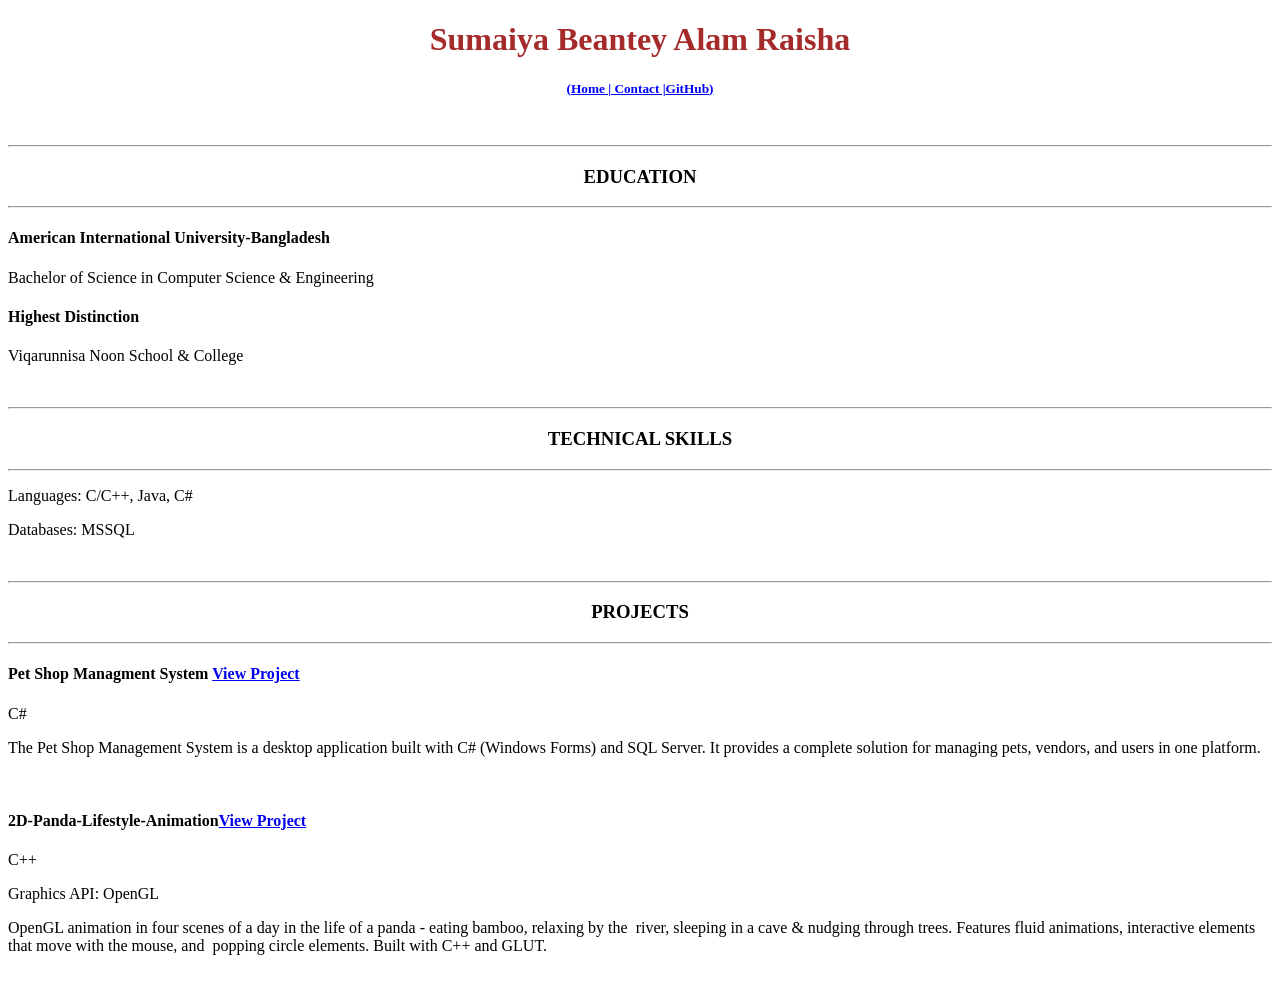
==== MID/task 2/task2.html @ 623dd737 "class2" ====
<!DOCTYPE html>
<html>
    <head>
          <link rel="stylesheet" href="style2.css";>
        <title>Portfolio</title>
    </head>
    <body>
        <h1>Sumaiya Beantey Alam Raisha</h1>
        <h5>(Home | Contact |<a href="https://github.com/Sumaiya-Raisha">GitHub</a>)</address></h5>
        <br>
        <hr>
        <h3>EDUCATION</h3>
        <hr>
       <h4>American International University-Bangladesh</h4>
        <p>Bachelor of Science in Computer Science & Engineering</p>
        <h4>Highest Distinction</h4>
        <p>Viqarunnisa Noon School & College</p>
        <br>
        <hr>
        <h3>TECHNICAL SKILLS</h3>
        <hr>
        <p>Languages: C/C++, Java, C#</p>
        <p>Databases: MSSQL</p>
        <br>
        <hr>
        <h3>PROJECTS</h3>
        <hr>
        <h4>Pet Shop Managment System <a href="https://github.com/Sumaiya-Raisha/Pet_Shop_Managment_System">View Project</a></h4>
        <p>C#</p>
        <p>The Pet Shop Management System is a desktop application built with C# (Windows Forms) and SQL Server. It provides a complete solution for managing pets, vendors, and users in one platform.</p>
        <br>
        <h4>
2D-Panda-Lifestyle-Animation<a href="https://github.com/Sumaiya-Raisha/2D-Panda-Lifestyle-Animation">View Project</a></h4>
        <p>C++</p>
        <p>Graphics API: OpenGL</p>
        <p>OpenGL animation in four scenes of a day in the life of a panda - eating bamboo, relaxing by the river, sleeping in a cave & nudging through trees. Features fluid animations, interactive elements that move with the mouse, and popping circle elements. Built with C++ and GLUT.
 
</p>
        <br>
 
    </body>
</html>
---- MID/task 2/style2.css ----
h1,h3{
    text-align: center;
}
h1{
    color: brown;
}
h5{
    text-decoration: underline;
    color: blue;
    text-align: center;
}
.box2{
   position: absolute; 
  z-index: 1;
  background: rgb(95, 185, 215);
}
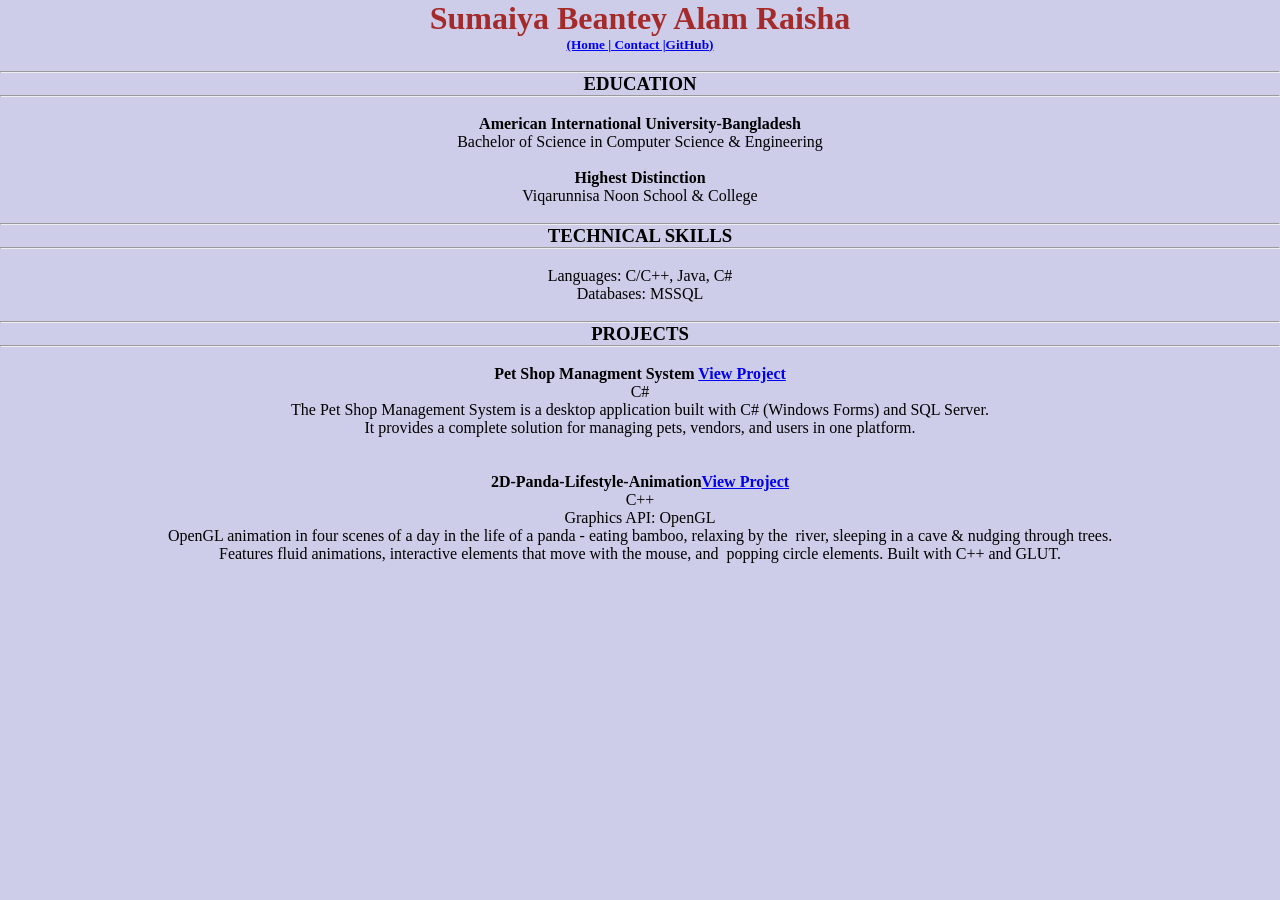
==== commit a00c66c6: "add" ====
--- a/MID/task 2/task2.html
+++ b/MID/task 2/task2.html
@@ -5,39 +5,46 @@
         <title>Portfolio</title>
     </head>
     <body>
+        
         <h1>Sumaiya Beantey Alam Raisha</h1>
         <h5>(Home | Contact |<a href="https://github.com/Sumaiya-Raisha">GitHub</a>)</address></h5>
         <br>
         <hr>
         <h3>EDUCATION</h3>
         <hr>
+        <br>
        <h4>American International University-Bangladesh</h4>
         <p>Bachelor of Science in Computer Science & Engineering</p>
+        <br>
         <h4>Highest Distinction</h4>
         <p>Viqarunnisa Noon School & College</p>
         <br>
         <hr>
         <h3>TECHNICAL SKILLS</h3>
         <hr>
+        <br>
         <p>Languages: C/C++, Java, C#</p>
         <p>Databases: MSSQL</p>
         <br>
         <hr>
         <h3>PROJECTS</h3>
         <hr>
+        <br>
         <h4>Pet Shop Managment System <a href="https://github.com/Sumaiya-Raisha/Pet_Shop_Managment_System">View Project</a></h4>
         <p>C#</p>
-        <p>The Pet Shop Management System is a desktop application built with C# (Windows Forms) and SQL Server. It provides a complete solution for managing pets, vendors, and users in one platform.</p>
+        <p>The Pet Shop Management System is a desktop application built with C# (Windows Forms) and SQL Server.</p>
+        <p> It provides a complete solution for managing pets, vendors, and users in one platform.</p>
+        <br>
         <br>
         <h4>
 2D-Panda-Lifestyle-Animation<a href="https://github.com/Sumaiya-Raisha/2D-Panda-Lifestyle-Animation">View Project</a></h4>
         <p>C++</p>
         <p>Graphics API: OpenGL</p>
-        <p>OpenGL animation in four scenes of a day in the life of a panda - eating bamboo, relaxing by the river, sleeping in a cave & nudging through trees. Features fluid animations, interactive elements that move with the mouse, and popping circle elements. Built with C++ and GLUT.
+        <p>OpenGL animation in four scenes of a day in the life of a panda - eating bamboo, relaxing by the river, sleeping in a cave & nudging through trees.</p>
+        <p> Features fluid animations, interactive elements that move with the mouse, and popping circle elements. Built with C++ and GLUT.
  
 </p>
         <br>
- 
     </body>
 </html>
  
--- a/MID/task 2/style2.css
+++ b/MID/task 2/style2.css
@@ -1,4 +1,12 @@
-h1,h3{
+*{
+    background-color: rgb(205, 205, 233);
+    text-align: center;
+    margin: 0;
+    padding: 0;
+    box-sizing: border-box;
+}
+    
+    h1,h3{
     text-align: center;
 }
 h1{
@@ -9,9 +17,4 @@
     color: blue;
     text-align: center;
 }
-.box2{
-   position: absolute; 
-  z-index: 1;
-  background: rgb(95, 185, 215);
-}
 
